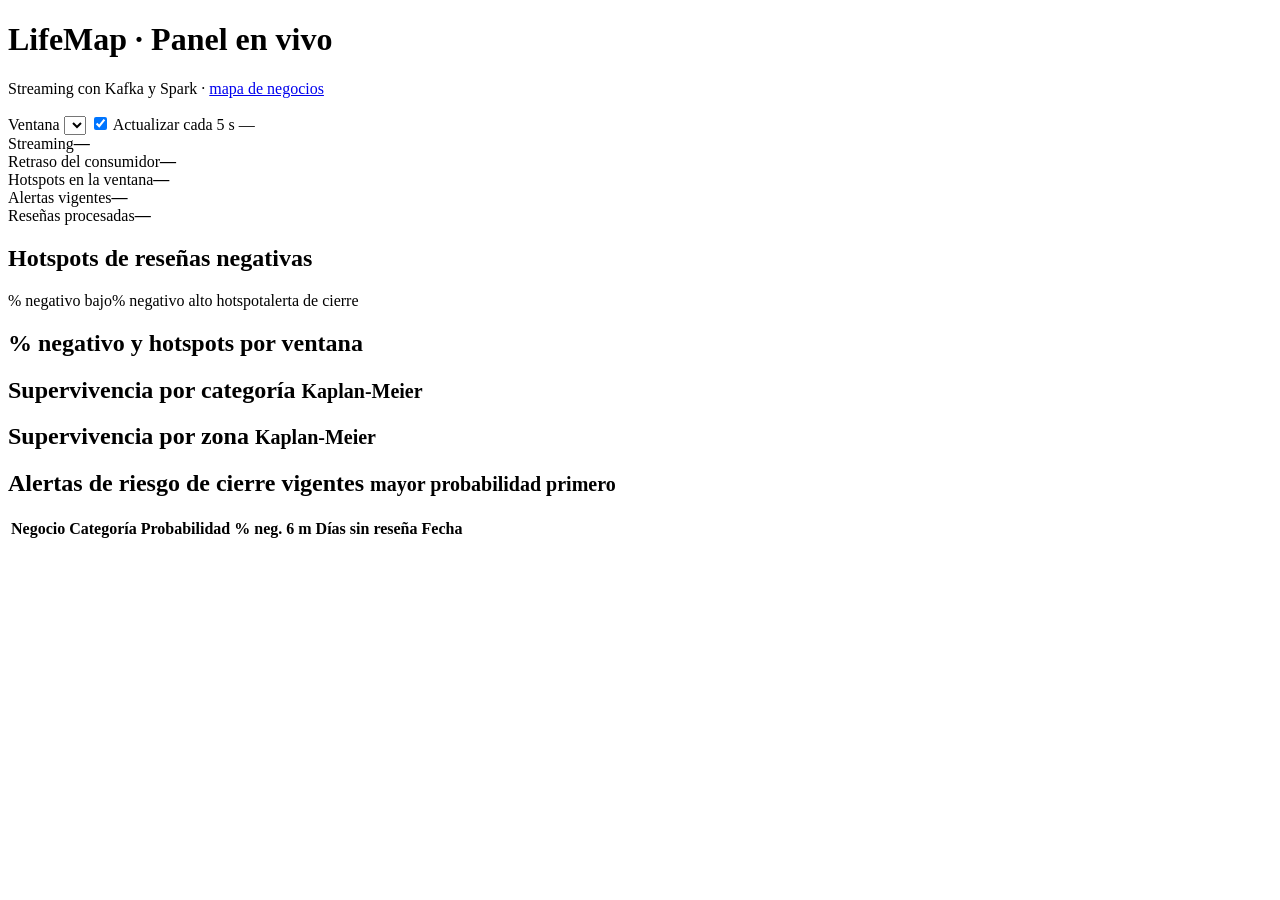
==== api/app/static/dashboard.html @ 46f0bd05 "Panel web en vivo (/dashboard): consume los endpoints de la API y se actualiza solo" ====
<!doctype html>
<html lang="es">
<head>
<meta charset="utf-8">
<meta name="viewport" content="width=device-width, initial-scale=1">
<title>LifeMap · Panel en vivo</title>
<link rel="icon" href="data:,">
<link rel="stylesheet" href="/static/vendor/leaflet.css">
<link rel="stylesheet" href="/static/dashboard.css">
</head>
<body>
<header class="top">
  <div>
    <h1>LifeMap · Panel en vivo</h1>
    <p>Streaming con Kafka y Spark · <a href="/">mapa de negocios</a></p>
  </div>
  <div class="ctl">
    <label>Ventana <select id="win"></select></label>
    <label class="chk"><input type="checkbox" id="auto" checked> Actualizar cada 5 s</label>
    <span id="stamp" class="stamp">—</span>
  </div>
</header>

<main>
  <section class="cards" aria-label="Estado">
    <div class="card"><span>Streaming</span><b id="k-estado">—</b></div>
    <div class="card"><span>Retraso del consumidor</span><b id="k-lag">—</b></div>
    <div class="card"><span>Hotspots en la ventana</span><b id="k-hot">—</b></div>
    <div class="card"><span>Alertas vigentes</span><b id="k-alert">—</b></div>
    <div class="card"><span>Reseñas procesadas</span><b id="k-n">—</b></div>
  </section>

  <section class="grid">
    <article class="box map">
      <h2>Hotspots de reseñas negativas <small id="map-note"></small></h2>
      <div id="map"></div>
      <div class="legend"><span><i style="background:#2a78d6"></i>% negativo bajo</span><span><i style="background:#eb6834"></i>% negativo alto</span>
        <span><i class="ring"></i>hotspot</span><span><i class="dot"></i>alerta de cierre</span></div>
    </article>

    <article class="box">
      <h2>% negativo y hotspots por ventana</h2>
      <div id="trend" class="chart"></div>
    </article>

    <article class="box">
      <h2>Supervivencia por categoría <small>Kaplan-Meier</small></h2>
      <div id="surv-cat" class="chart"></div>
    </article>

    <article class="box">
      <h2>Supervivencia por zona <small>Kaplan-Meier</small></h2>
      <div id="surv-zone" class="chart"></div>
    </article>

    <article class="box wide">
      <h2>Alertas de riesgo de cierre vigentes <small>mayor probabilidad primero</small></h2>
      <div class="scroll"><table id="alerts"><thead><tr><th>Negocio</th><th>Categoría</th><th>Probabilidad</th><th>% neg. 6 m</th><th>Días sin reseña</th><th>Fecha</th></tr></thead><tbody></tbody></table></div>
    </article>
  </section>
  <p id="err" class="err" hidden></p>
</main>
<script src="/static/vendor/leaflet.js"></script>
<script src="/static/dashboard.js"></script>
</body>
</html>
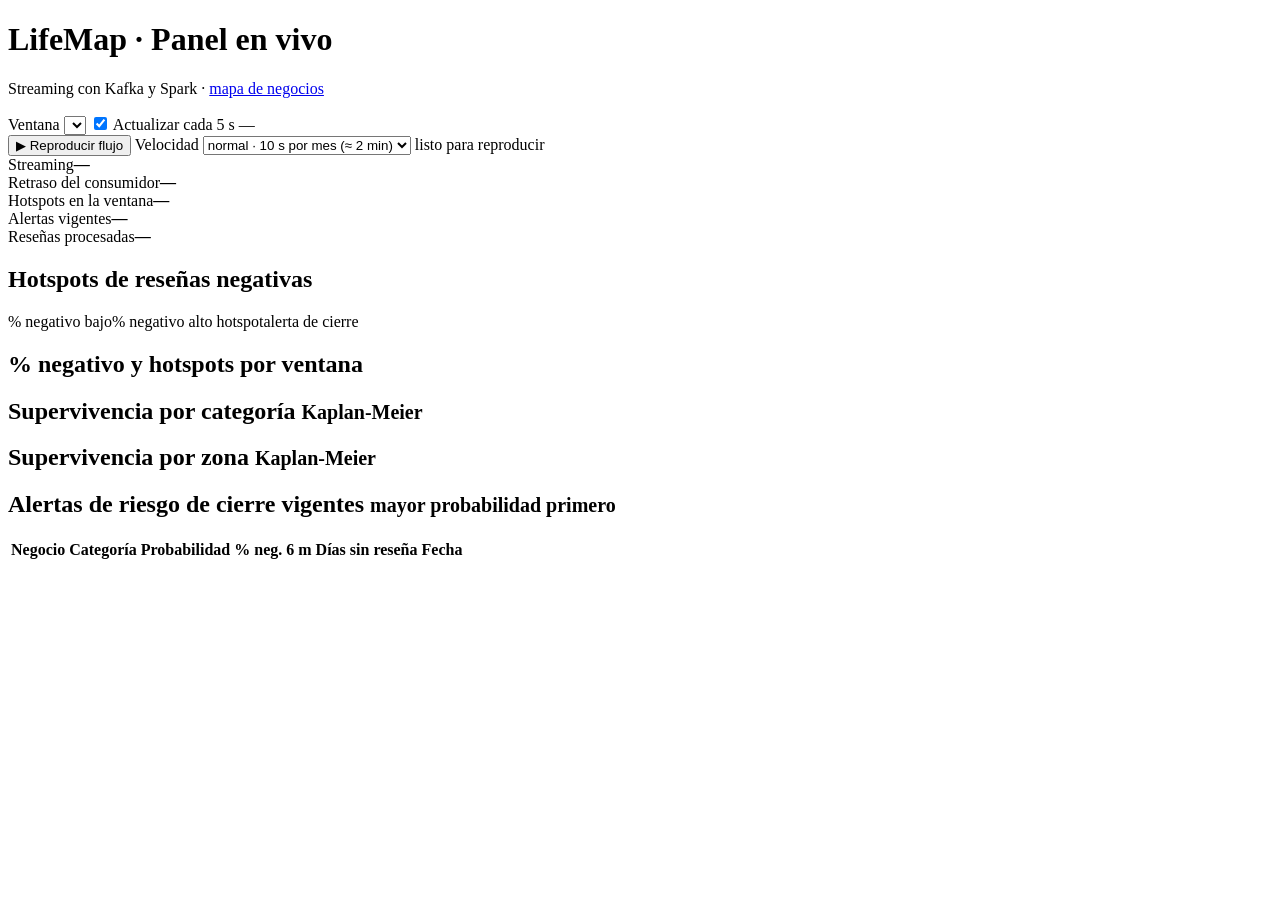
==== commit a1fd4c33: "Boton para reproducir el flujo desde el panel (/replay y servicio controller)" ====
--- a/api/app/static/dashboard.html
+++ b/api/app/static/dashboard.html
@@ -22,6 +22,18 @@
 </header>
 
 <main>
+  <section class="replay" aria-label="Reproducir el flujo">
+    <button id="replay-go" type="button">▶ Reproducir flujo</button>
+    <label>Velocidad
+      <select id="replay-speed">
+        <option value="3">rápida · 3 s por mes (≈ 40 s)</option>
+        <option value="10" selected>normal · 10 s por mes (≈ 2 min)</option>
+        <option value="30">lenta · 30 s por mes (≈ 6 min)</option>
+      </select>
+    </label>
+    <span id="replay-state" class="rstate">listo para reproducir</span>
+  </section>
+
   <section class="cards" aria-label="Estado">
     <div class="card"><span>Streaming</span><b id="k-estado">—</b></div>
     <div class="card"><span>Retraso del consumidor</span><b id="k-lag">—</b></div>
